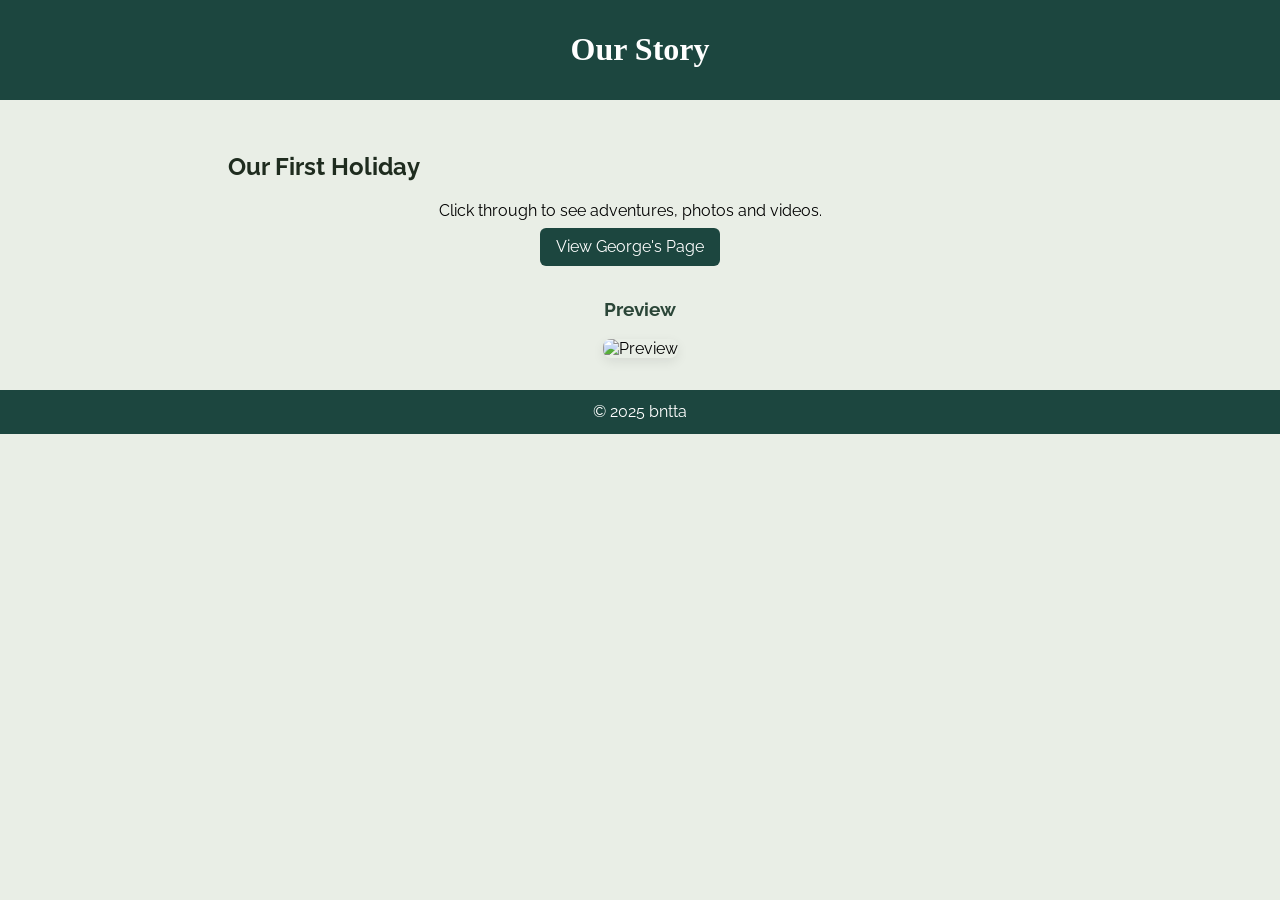
==== home.html @ d4be218d "Create home.html" ====
<!DOCTYPE html>
<html lang="en">
<head>
    <meta charset="utf-8">
    <meta name="viewport" content="width=device-width, initial-scale=1">
    <title>Welcome — George</title>
    <link rel="stylesheet" href="style.css">
    <link href="https://fonts.googleapis.com/css?family=Raleway:400,700&display=swap" rel="stylesheet">
</head>
<body>
    <header>
        <h1>Our Story</h1>
    </header>

    <main class="container" style="text-align:center; padding:2rem 1rem;">
        <h2>Our First Holiday</h2>
        <p>Click through to see adventures, photos and videos.</p>

        <p>
            <a href="index.html" style="display:inline-block; padding:0.6rem 1rem; background:#1c463f; color:#fff; border-radius:6px; text-decoration:none;">
                View George's Page
            </a>
        </p>

        <section style="margin-top:2rem;">
            <h3>Preview</h3>
            <img src="1.svg" alt="Preview" style="max-width:300px; width:100%; height:auto; border-radius:8px; box-shadow:0 4px 12px rgba(0,0,0,0.08);">
        </section>
    </main>

    <footer style="background:#1c463f; color:#fff; text-align:center; padding:0.8rem 0;">
        &copy; 2025 bntta
---- style.css ----
body {
    font-family: 'Raleway', sans-serif;
    margin: 0;
    padding: 0;
    background-color: #e9eee6;
}

header {
    background: #1c463f;
    color: #ffffff;
    padding: 10px 0;
    text-align: center;
}

h1 {text-align: center;
    color: #ffffff;
    font-family: pacifico, cursive;
    background-color: #1c463f;
}
h2 {
    text-align: left;
    color: #1f2c1f;
    font-family: 'Raleway', sans-serif;
    margin-left: 100px;
    margin-right: 100px;
}
h3 {
    margin-left: 100px;
    margin-right: 100px;
    font-family: 'Raleway', sans-serif;
    color: #2b4638;
}
h4 {
    margin-left: 100px;
    margin-right: 100px;
    color: #0f270f;
    font-family: 'Raleway', sans-serif;
}
h5 {
    margin-left: 100px;
    margin-right: 100px;
    font-family: 'Raleway', sans-serif;
}
p {
    margin-top: 8px;
    margin-bottom: 8px;
    margin-left: 0px;
    margin-right: 20px;
    font-family: 'Raleway', sans-serif;
}

nav {
    margin: 20px 0;
    text-align: center;
}

nav a {
    color: #20482b;
    text-decoration: none;
    padding: 10px 15px;
}

nav a:hover {
    background: #90a490;
}

.container {
    width: 80%;
    margin: auto;
    overflow: hidden;
}

footer {
    background: #1c463f;
    text-align: center;
    padding: 10px 0;
    position: relative;
    bottom: 0;
    width: 100%;
    color: white;
}
.slider {
    position: relative;
    width: 1000px;
    height: 600px;
    margin: 20px auto;
    overflow: hidden;
}
.slide {
    display: none;
    width: 100%;
    height: 100%;
    object-fit: cover;
    position: absolute;
    top: 0; left: 0;
}
.slide.active {
    display: block;
}
.prev, .next {
    position: absolute;
    top: 50%;
    transform: translateY(-50%);
    background: rgba(0,0,0,0.5);
    color: #fff;
    border: none;
    font-size: 2em;
    padding: 0 10px;
    cursor: pointer;
    z-index: 2;
}
.prev { left: 10px; }
.next { right: 10px; }

.two-columns {
    display: flex;
    gap: 40px;
    align-items: flex-start;
    justify-content: center;
    margin: 30px 0;
}
.column {
    flex: 1;
    min-width: 250px;
}

a {
    color: #2b4638;
    text-decoration: underline;
    transition: color 0.2s;
}
a:hover {
    color: #244a22;
}

/* Responsive styles for mobile devices */
@media (max-width: 700px) {
    .container {
        width: 98%;
        padding: 0 5px;
    }
    .slider {
        width: 100%;
        height: 220px;
    }
    .slide {
        height: 220px;
    }
    .two-columns {
        flex-direction: column;
        gap: 20px;
        margin: 10px 0;
    }
    .column {
        min-width: 0;
        width: 100%;
        margin: 0;
    }
    h1, h2, h3, h4 {
        margin-left: 10px;
        margin-right: 10px;
        font-size: 1.2em;
    }
    img {
        max-width: 100%;
        height: auto;
    }
    .prev, .next {
        font-size: 1.5em;
        padding: 0 5px;
    }
    footer {
        font-size: 0.9em;
        padding: 8px 0;
        color: #ffffff;
    }
}
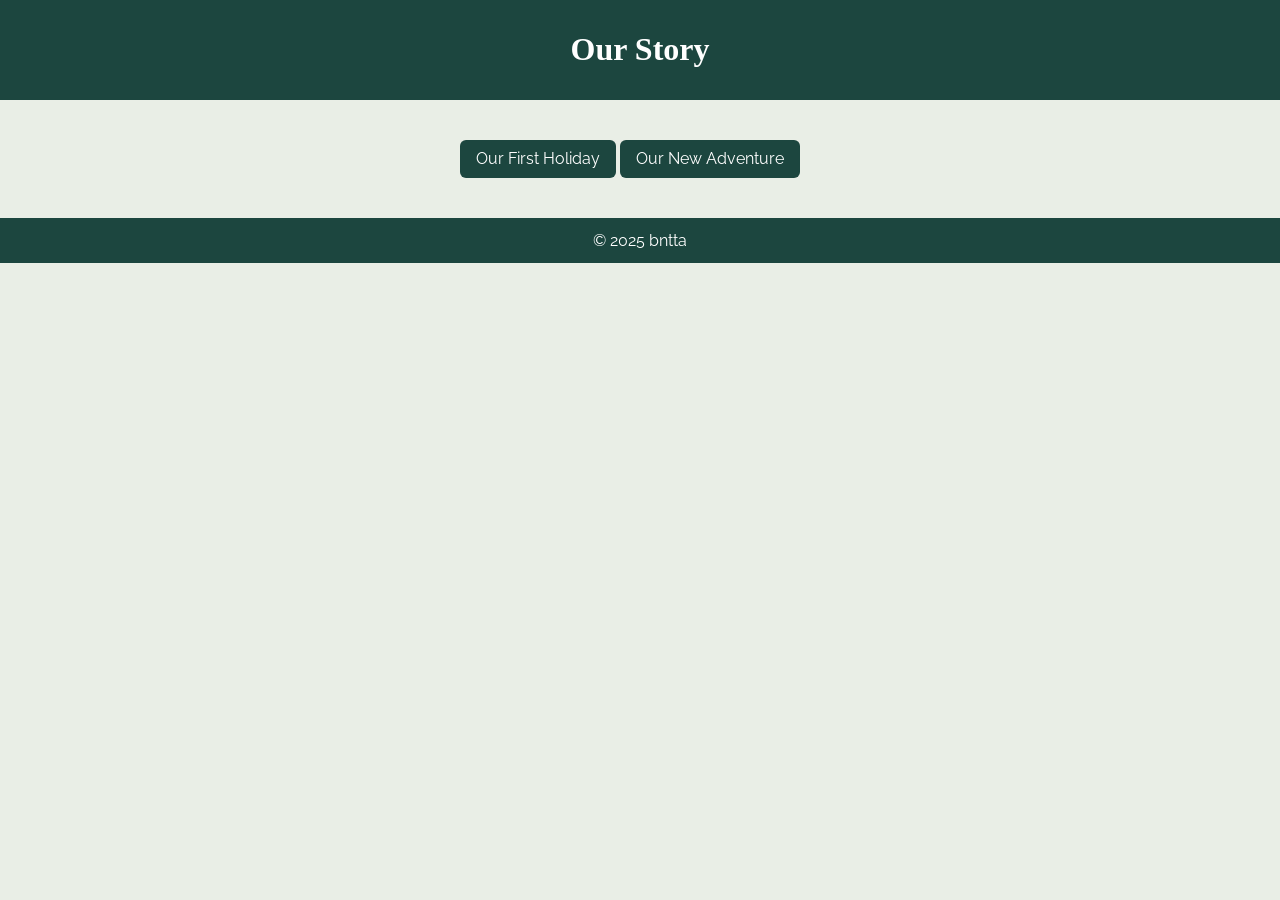
==== commit 6f86f0a2: "Update home.html" ====
--- a/home.html
+++ b/home.html
@@ -3,7 +3,7 @@
 <head>
     <meta charset="utf-8">
     <meta name="viewport" content="width=device-width, initial-scale=1">
-    <title>Welcome — George</title>
+    <title>Our Story</title>
     <link rel="stylesheet" href="style.css">
     <link href="https://fonts.googleapis.com/css?family=Raleway:400,700&display=swap" rel="stylesheet">
 </head>
@@ -13,20 +13,19 @@
     </header>
 
     <main class="container" style="text-align:center; padding:2rem 1rem;">
-        <h2>Our First Holiday</h2>
-        <p>Click through to see adventures, photos and videos.</p>
 
         <p>
             <a href="index.html" style="display:inline-block; padding:0.6rem 1rem; background:#1c463f; color:#fff; border-radius:6px; text-decoration:none;">
-                View George's Page
+                Our First Holiday
             </a>
-        </p>
-
-        <section style="margin-top:2rem;">
-            <h3>Preview</h3>
-            <img src="1.svg" alt="Preview" style="max-width:300px; width:100%; height:auto; border-radius:8px; box-shadow:0 4px 12px rgba(0,0,0,0.08);">
-        </section>
+            <a href=".html" style="display:inline-block; padding:0.6rem 1rem; background:#1c463f; color:#fff; border-radius:6px; text-decoration:none;">
+                Our New Adventure
+            </a>
+        </p>      
     </main>
 
     <footer style="background:#1c463f; color:#fff; text-align:center; padding:0.8rem 0;">
-        &copy; 2025 bntta+        &copy; 2025 bntta
+    </footer>
+</body>
+</html>
